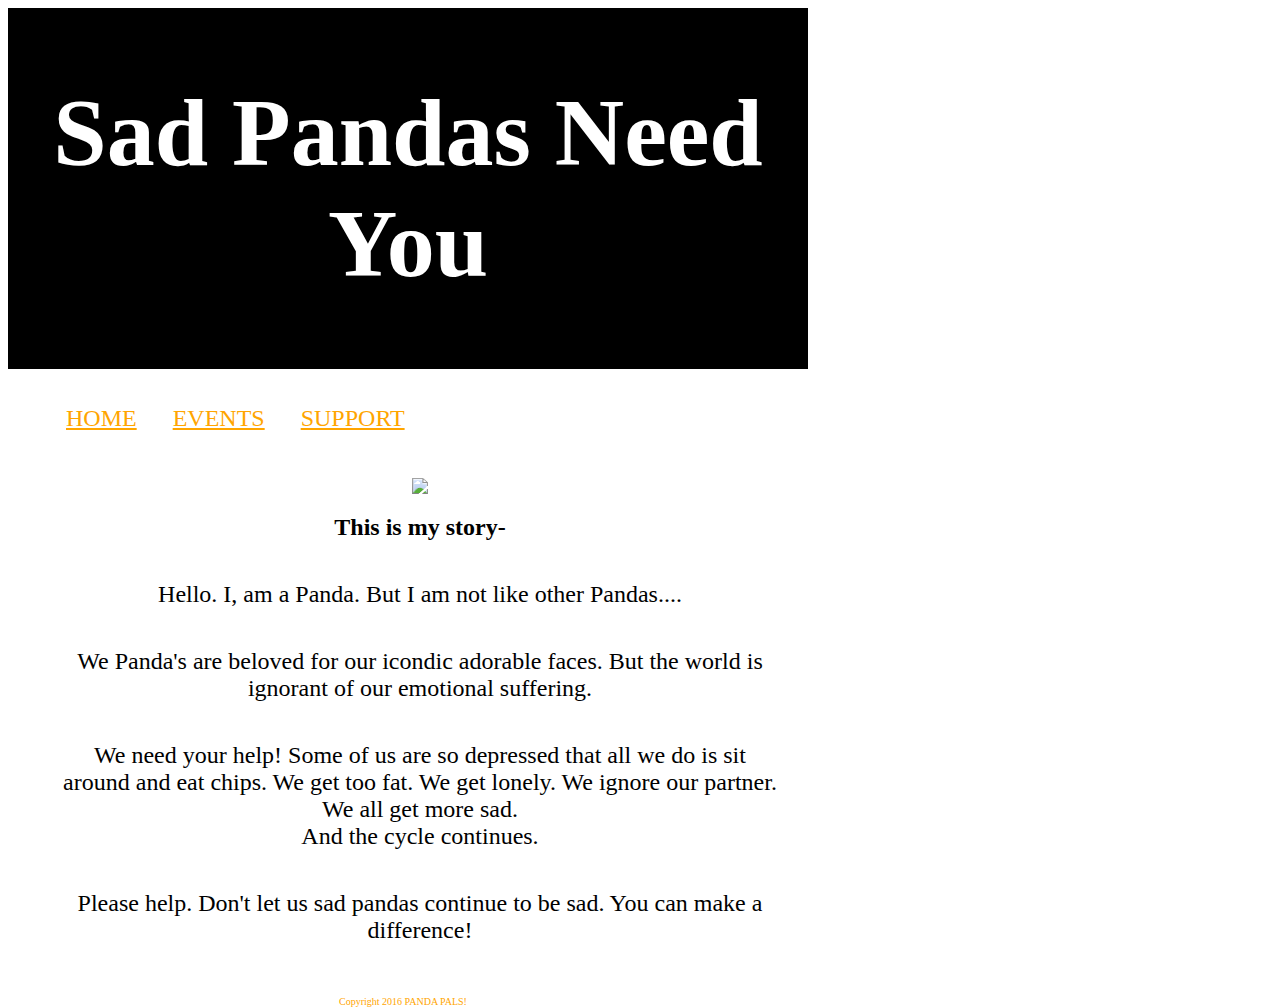
==== index.html @ b81e8e01 "Add website files" ====
<html>
    <head>
        <title>Sad Pandas - Home Page</title>
        <link rel="stylesheet" type="text/css" href="index.css">
    </head>

    <body>
      <header>
        <h1>Sad Pandas Need You</h1>
      </header>
    <nav>
      <ul>
          <li><a href="index.html">HOME</a></li>
          <li><a href="events.html">EVENTS</a></li>
          <li><a href="support.html">SUPPORT</a></li>
      </ul>
    </nav>

    <section>
        <img src="https://i.ytimg.com/vi/qG717LVerPk/maxresdefault.jpg">
          <article>
              <h2> This is my story-</h2>
                <p> Hello. I, am a Panda. But I am not like other Pandas....</p>

                <p>We Panda's are beloved for our icondic adorable faces. But the world is ignorant of our emotional suffering.</p>

                <p>We need your help! Some of us are so depressed that all we do is sit around and eat chips. We get too fat. We get lonely. We ignore our partner. We all get more sad. <br>And the cycle continues.</p>
                <p>Please help. Don't let us sad pandas continue to be sad. You can make a difference!</p>
          </article>
      </section>
      <footer>Copyright 2016 PANDA PALS!</footer>
  </body>
</html>
---- index.css ----
/* Note to students: Some properties are given to you to fill out,
others you can modify as they stand, and if you have time,
there are definitely some properties you should add! */

html {
 height: 100%;
}

body {
 width: 800px;
 height: 100%;
 font-family: verdana;
 text-align: center;

}

header {
 background-color: black ;
 padding: 5px;
 font-size: 48px;
 font-family: Verdana;
 color: white;
 display: block;
 text-align: center;
}

nav {
 float: left;
}

nav ul {
 font-size: 24px;
 padding: ;
 float: center;
 border-bottom: ;
 list-style-type: none;

}

nav li {
 float: left;

}

nav li a {
 display: block;
 height: 25px;
 padding: 12px 18px 8px 18px;
 vertical-align: middle;
 color: orange;
}

a {
 color: ;
}

section {
 width: 100%;
 padding: 40px 12px 12px 12px;
 display: inline-block;
 float: left;

}

section p {
 margin: 40px 40px 40px 40px;
 font-size: 24px;
}

aside {
 width: 17%;
 display: inline-block;
 background-color:;
 padding:;
 min-height: 100%;
}

aside ul {
 list-style-type: none;
}

footer {
 width: 790px;
 color: orange;
 color:;
 clear: both;
 display: block;
 font-size: 10px;
}
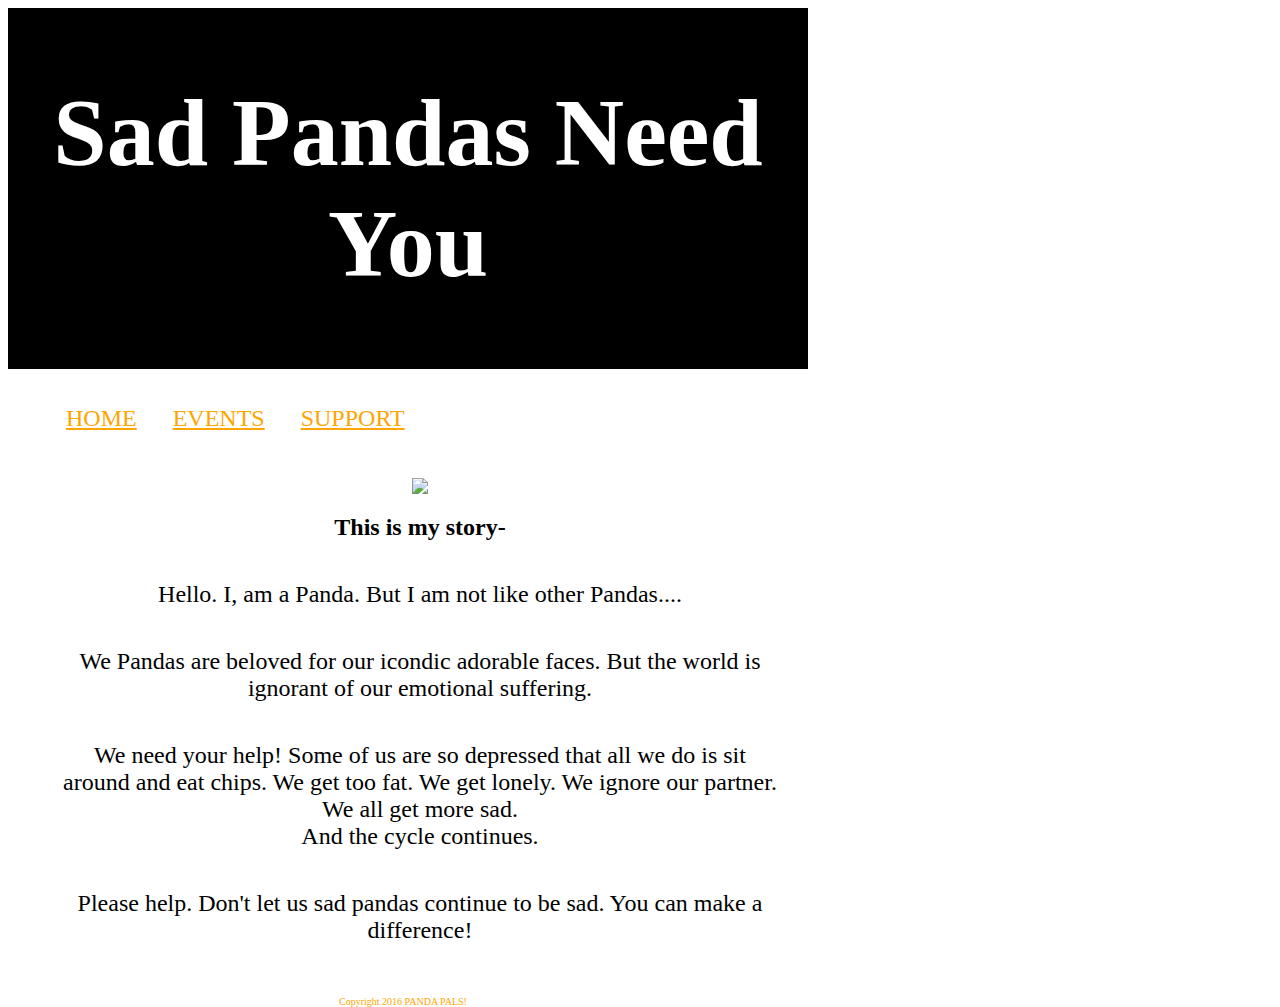
==== commit 411a5607: "add website files" ====
--- a/index.html
+++ b/index.html
@@ -22,7 +22,7 @@
               <h2> This is my story-</h2>
                 <p> Hello. I, am a Panda. But I am not like other Pandas....</p>
 
-                <p>We Panda's are beloved for our icondic adorable faces. But the world is ignorant of our emotional suffering.</p>
+                <p>We Pandas are beloved for our icondic adorable faces. But the world is ignorant of our emotional suffering.</p>
 
                 <p>We need your help! Some of us are so depressed that all we do is sit around and eat chips. We get too fat. We get lonely. We ignore our partner. We all get more sad. <br>And the cycle continues.</p>
                 <p>Please help. Don't let us sad pandas continue to be sad. You can make a difference!</p>
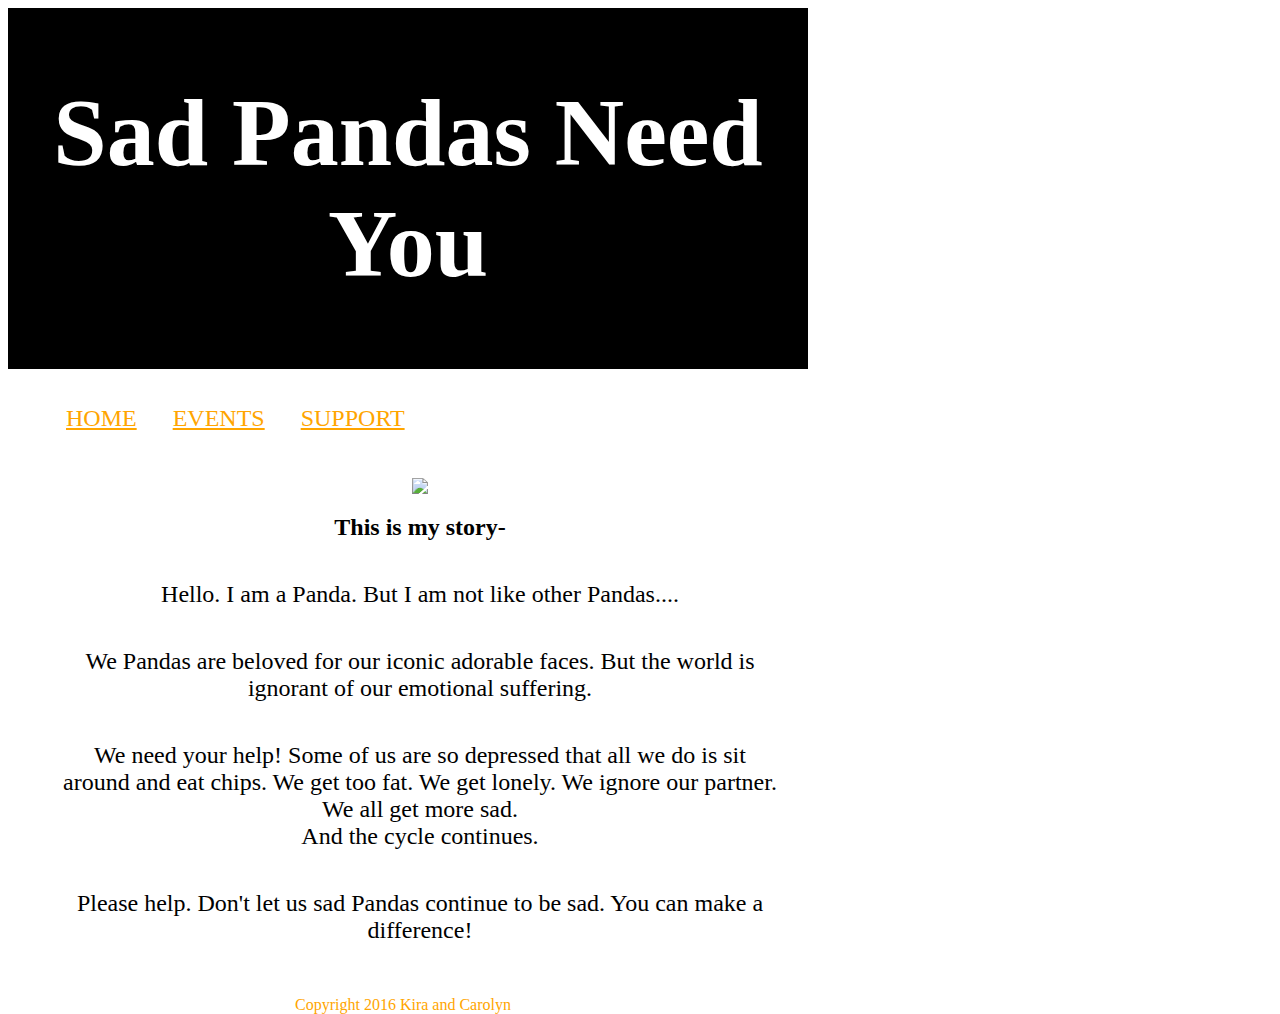
==== commit f6fe969e: "Add website files" ====
--- a/index.html
+++ b/index.html
@@ -20,14 +20,14 @@
         <img src="https://i.ytimg.com/vi/qG717LVerPk/maxresdefault.jpg">
           <article>
               <h2> This is my story-</h2>
-                <p> Hello. I, am a Panda. But I am not like other Pandas....</p>
+                <p> Hello. I am a Panda. But I am not like other Pandas....</p>
 
-                <p>We Pandas are beloved for our icondic adorable faces. But the world is ignorant of our emotional suffering.</p>
+                <p>We Pandas are beloved for our iconic adorable faces. But the world is ignorant of our emotional suffering.</p>
 
                 <p>We need your help! Some of us are so depressed that all we do is sit around and eat chips. We get too fat. We get lonely. We ignore our partner. We all get more sad. <br>And the cycle continues.</p>
-                <p>Please help. Don't let us sad pandas continue to be sad. You can make a difference!</p>
+                <p>Please help. Don't let us sad Pandas continue to be sad. You can make a difference!</p>
           </article>
       </section>
-      <footer>Copyright 2016 PANDA PALS!</footer>
+      <footer>Copyright 2016 Kira and Carolyn</footer>
   </body>
 </html>
--- a/index.css
+++ b/index.css
@@ -85,5 +85,5 @@
  color:;
  clear: both;
  display: block;
- font-size: 10px;
+ font-size: 16px;
 }
